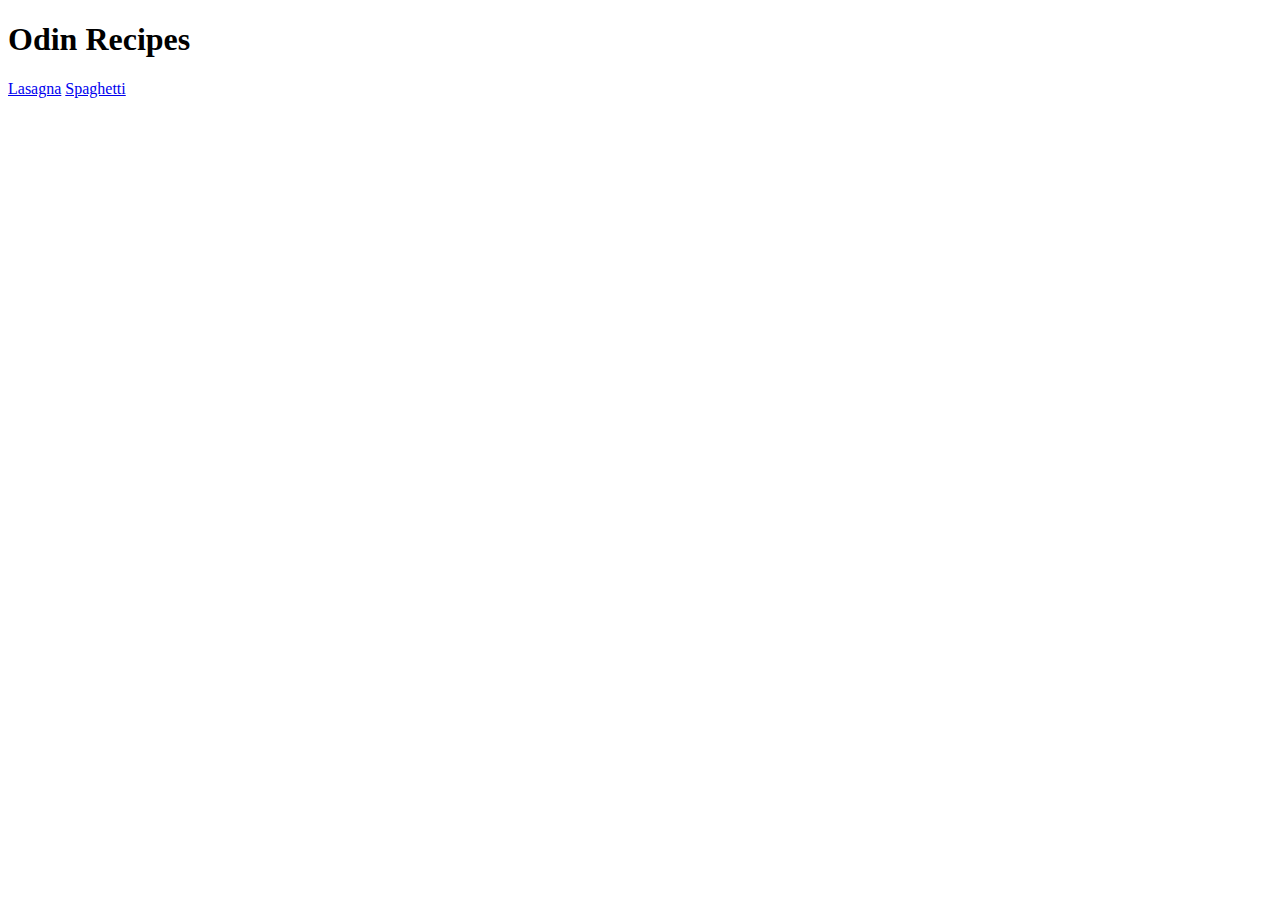
==== index.html @ f5c75798 "Add spaghetti recipe and link to it" ====
<!DOCTYPE html>
<html lang="en">
    <head>
        <meta charset="UTF-8">
        <title>Odin Recipes</title>
    </head>
    <body>
        <h1>Odin Recipes</h1>

        <a href="./recipes/lasagna.html">Lasagna</a>
        <a href="./recipes/spaghetti.html">Spaghetti</a>
    </body>
</html>
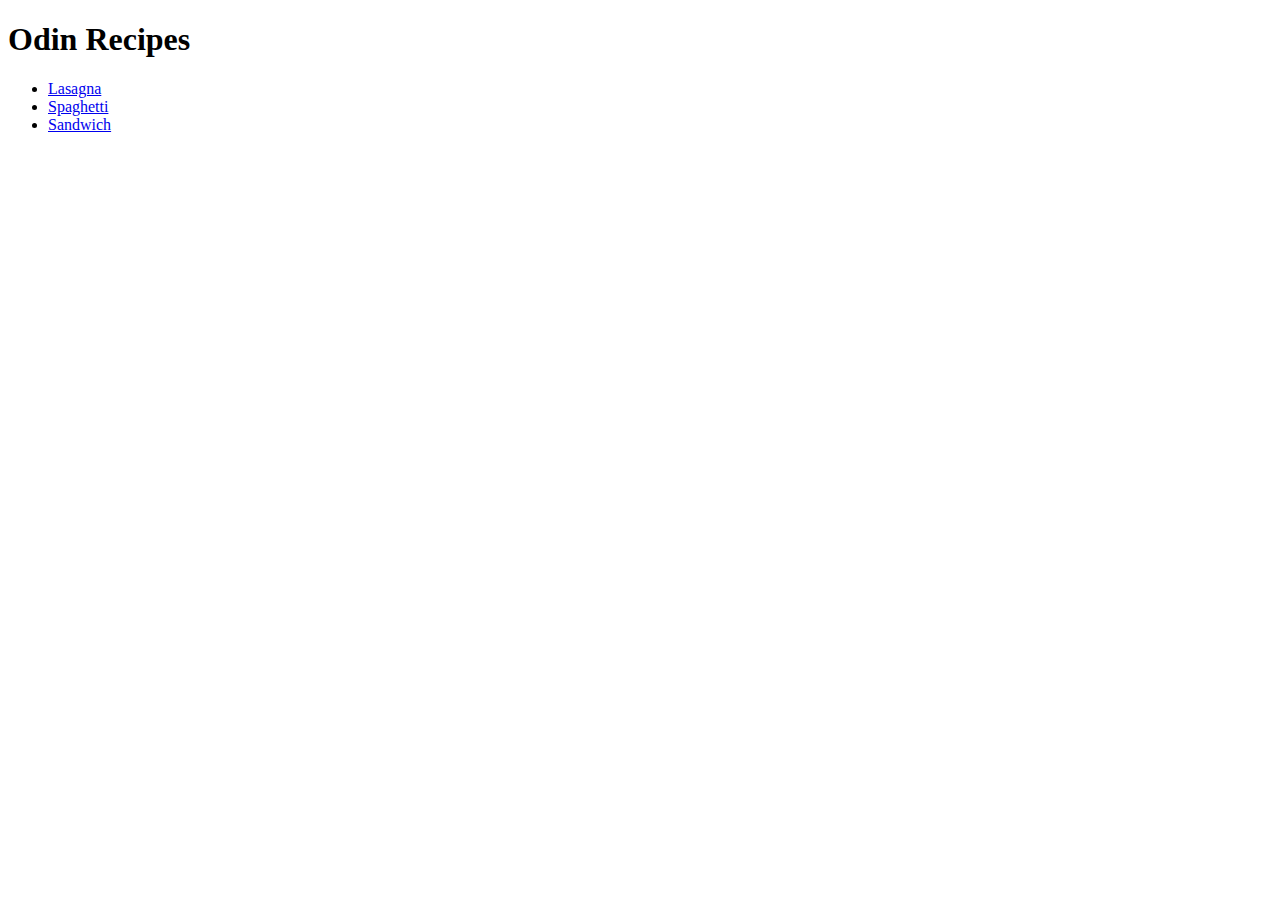
==== commit e62457cd: "Format recipes into an unordered list" ====
--- a/index.html
+++ b/index.html
@@ -6,8 +6,10 @@
     </head>
     <body>
         <h1>Odin Recipes</h1>
-
-        <a href="./recipes/lasagna.html">Lasagna</a>
-        <a href="./recipes/spaghetti.html">Spaghetti</a>
+        <ul>
+            <li><a href="./recipes/lasagna.html">Lasagna</a></li>
+            <li><a href="./recipes/spaghetti.html">Spaghetti</a></li>
+            <li><a href="./recipes/sandwich.html">Sandwich</a></li>
+        </ul>
     </body>
 </html>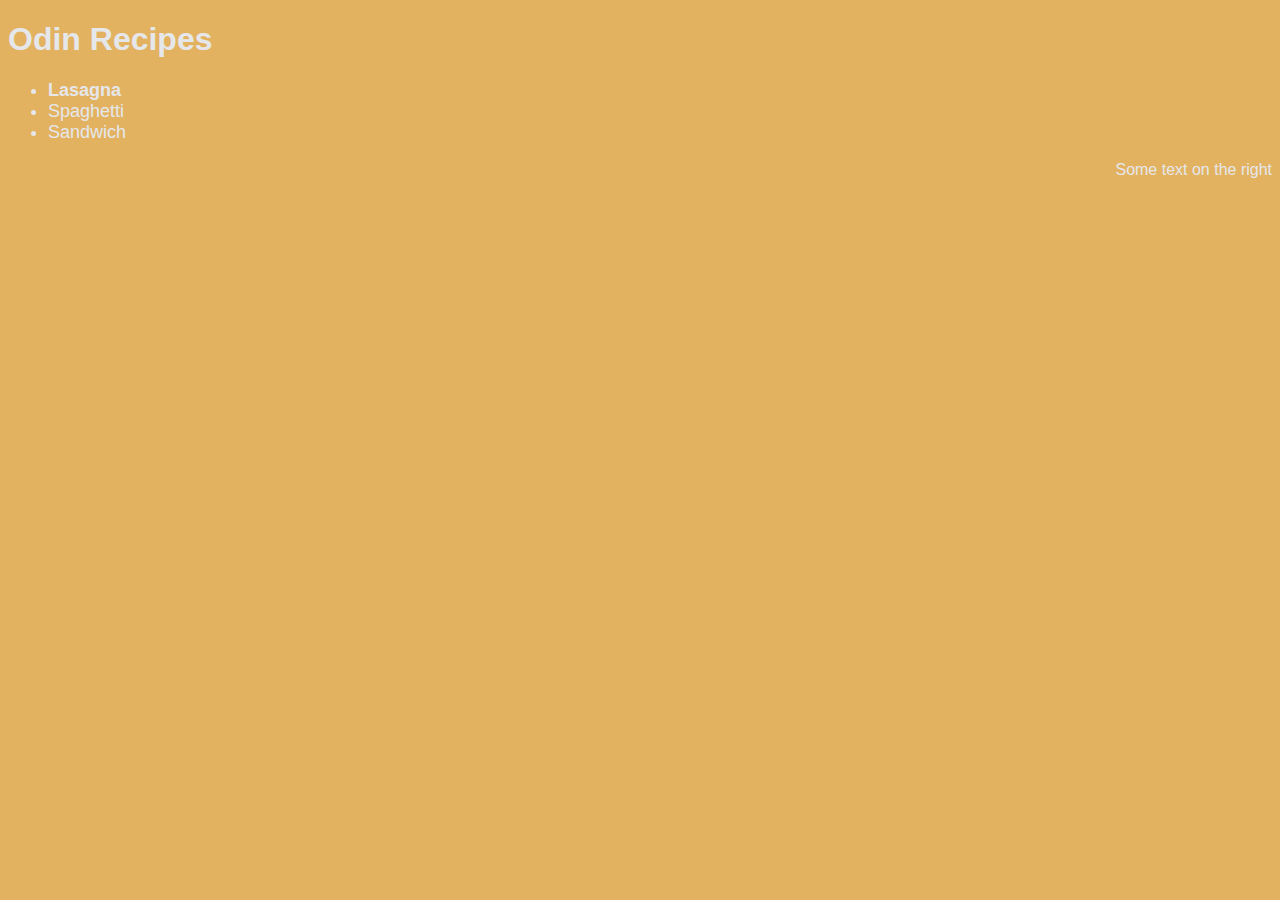
==== commit 6f215f86: "Add general and some specific styling to website" ====
--- a/index.html
+++ b/index.html
@@ -1,15 +1,22 @@
 <!DOCTYPE html>
 <html lang="en">
-    <head>
-        <meta charset="UTF-8">
-        <title>Odin Recipes</title>
-    </head>
-    <body>
-        <h1>Odin Recipes</h1>
-        <ul>
-            <li><a href="./recipes/lasagna.html">Lasagna</a></li>
-            <li><a href="./recipes/spaghetti.html">Spaghetti</a></li>
-            <li><a href="./recipes/sandwich.html">Sandwich</a></li>
-        </ul>
-    </body>
+
+<head>
+    <meta charset="UTF-8">
+    <link rel="stylesheet" href="css/styles.css">
+    <title>Odin Recipes</title>
+</head>
+
+<body>
+    <h1>Odin Recipes</h1>
+    <ul class="medium-font">
+        <li class="heavy"><a href="./recipes/lasagna.html">Lasagna</a></li>
+        <li><a href="./recipes/spaghetti.html">Spaghetti</a></li>
+        <li><a href="./recipes/sandwich.html">Sandwich</a></li>
+    </ul>
+
+
+    <footer id="incorrectly-used-id">Some text on the right</footer>
+</body>
+
 </html>--- a/css/styles.css
+++ b/css/styles.css
@@ -0,0 +1,26 @@
+* {
+    font-family: 'Segoe UI', Tahoma, Geneva, Verdana, sans-serif;
+    background-color: #e3b261;
+    color: #e5e7eb;
+}
+
+a {
+    text-decoration: none;
+}
+
+a:hover {
+    color: rgb(63, 63, 63);
+    text-decoration: underline;
+}
+
+.medium-font {
+    font-size: large;
+}
+
+.heavy {
+    font-weight: 700;
+}
+
+#incorrectly-used-id {
+    text-align: right;
+}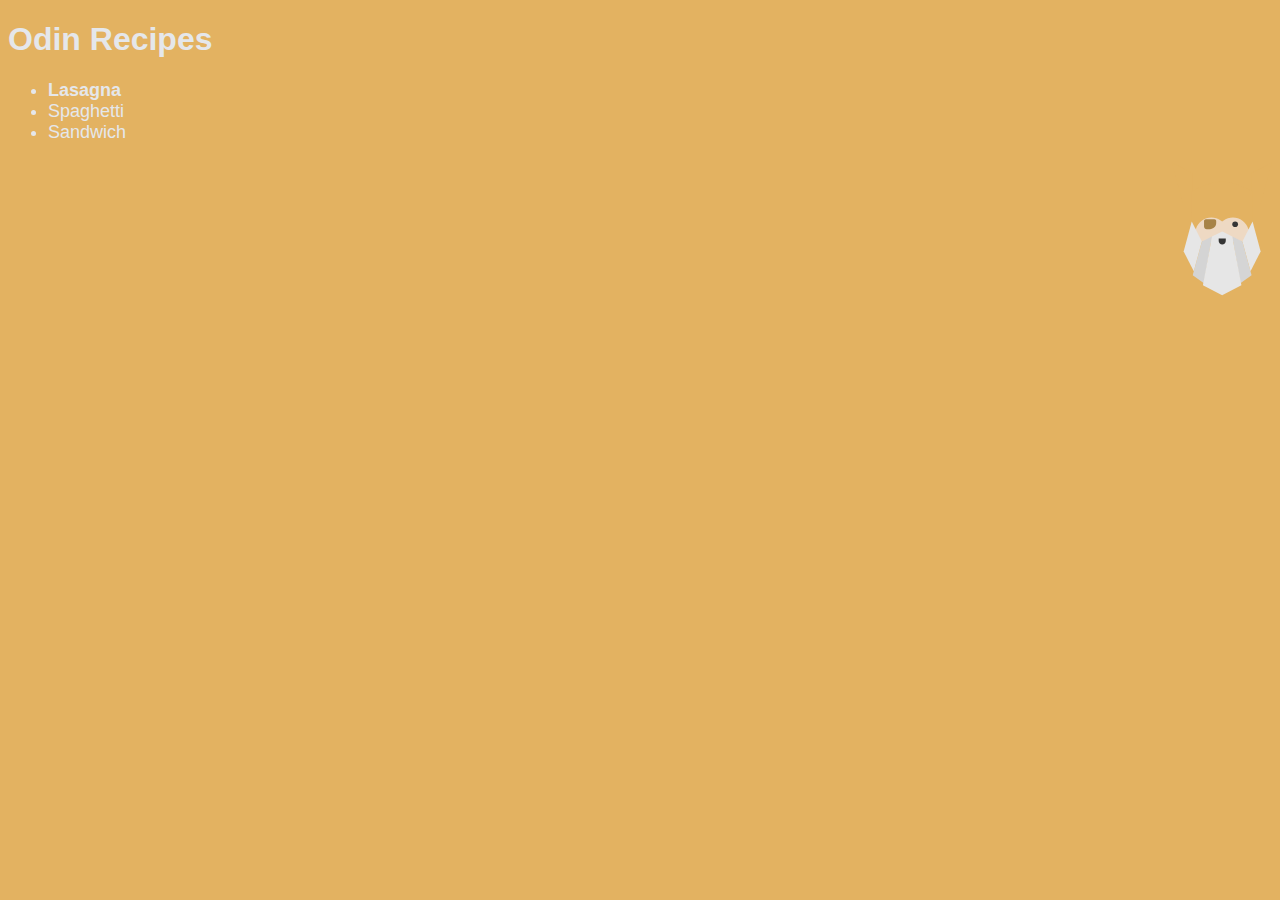
==== commit 342534e9: "Add image of odin without hat to index.html and style it in styles.css" ====
--- a/index.html
+++ b/index.html
@@ -16,7 +16,7 @@
     </ul>
 
 
-    <footer id="incorrectly-used-id">Some text on the right</footer>
+    <footer id="incorrectly-used-id"><img src="img/odin-logo.svg" alt=""></footer>
 </body>
 
 </html>--- a/css/styles.css
+++ b/css/styles.css
@@ -23,4 +23,9 @@
 
 #incorrectly-used-id {
     text-align: right;
+}
+
+footer img {
+    height: auto;
+    width: 100px;
 }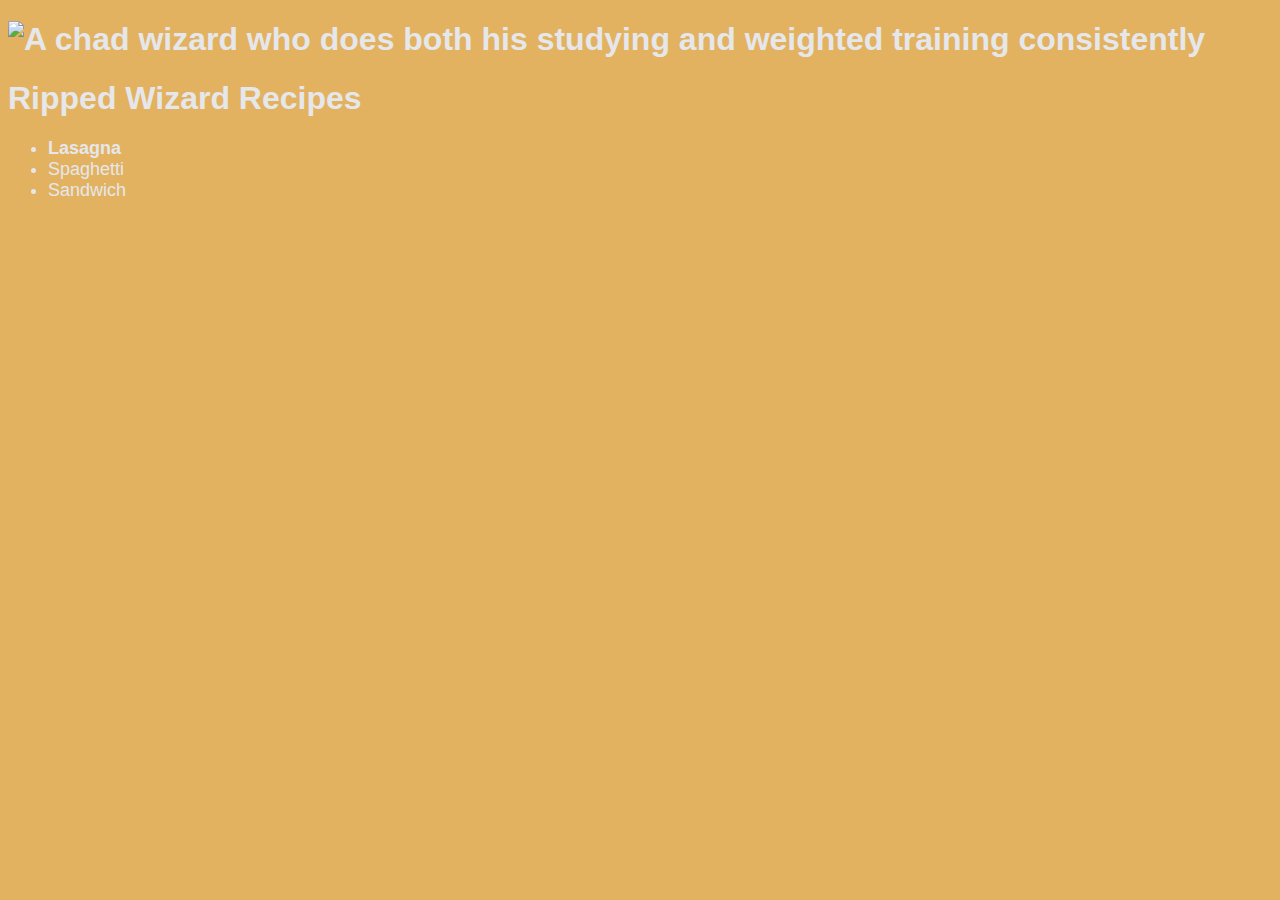
==== commit b5deed5c: "Make favicon a wizard hat" ====
--- a/index.html
+++ b/index.html
@@ -4,19 +4,21 @@
 <head>
     <meta charset="UTF-8">
     <link rel="stylesheet" href="css/styles.css">
-    <title>Odin Recipes</title>
+    <link rel="shortcut icon" href="./img/wizard-favicon.svg" type="image/x-icon">
+    <title>Ripped Wizard Recipes</title>
 </head>
 
 <body>
-    <h1>Odin Recipes</h1>
+    <h1>
+        <img src="img/swole-wizard.jpg"
+            alt="A chad wizard who does both his studying and weighted training consistently" width="300px" height="300px">
+    </h1>
+    <h1>Ripped Wizard Recipes</h1>
     <ul class="medium-font">
         <li class="heavy"><a href="./recipes/lasagna.html">Lasagna</a></li>
         <li><a href="./recipes/spaghetti.html">Spaghetti</a></li>
         <li><a href="./recipes/sandwich.html">Sandwich</a></li>
     </ul>
-
-
-    <footer id="incorrectly-used-id"><img src="img/odin-logo.svg" alt=""></footer>
 </body>
 
 </html>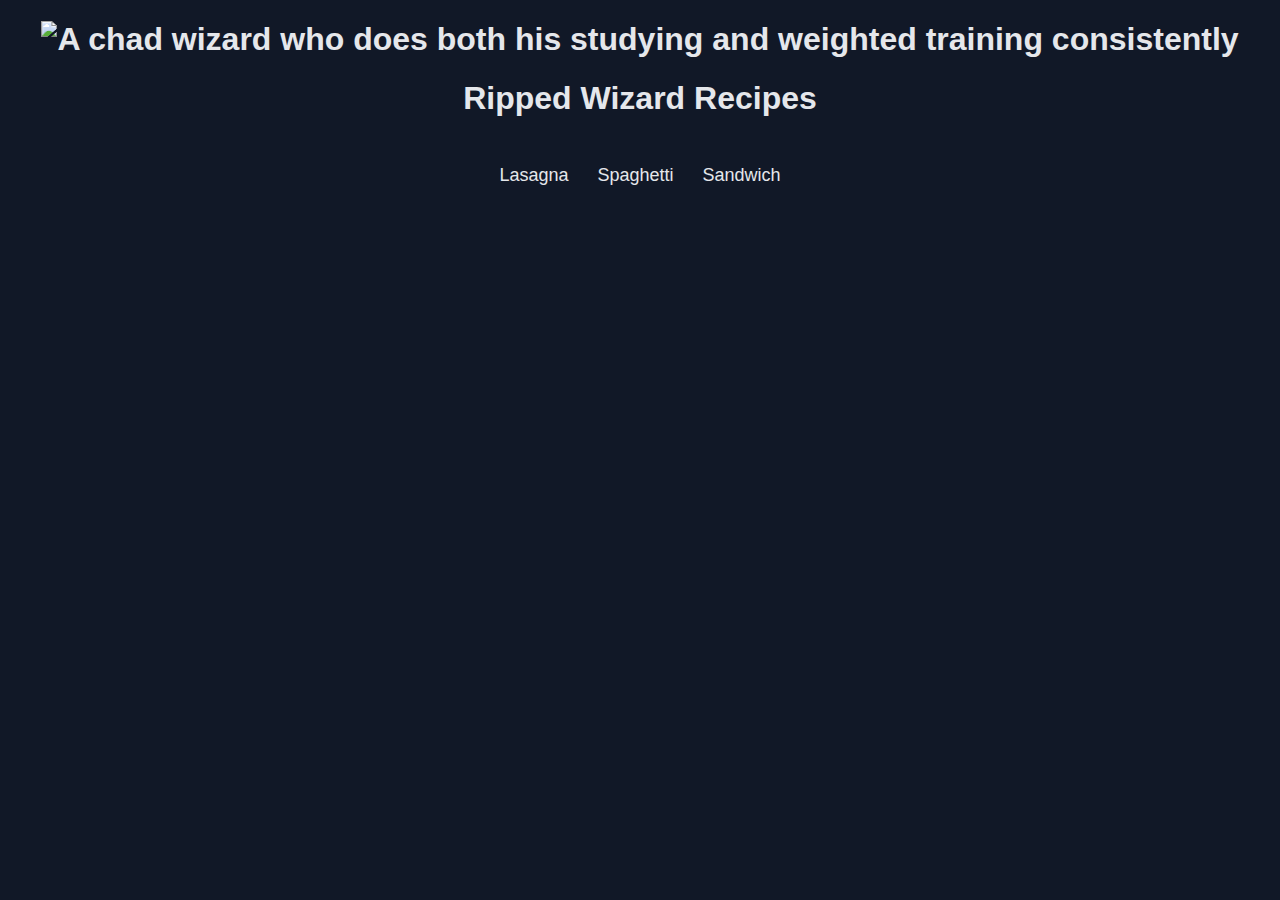
==== commit 2a9f8dba: "Change home page list format" ====
--- a/index.html
+++ b/index.html
@@ -9,15 +9,16 @@
 </head>
 
 <body>
-    <h1>
+    <h1 class="index-title">
         <img src="img/swole-wizard.jpg"
-            alt="A chad wizard who does both his studying and weighted training consistently" width="300px" height="300px">
+            alt="A chad wizard who does both his studying and weighted training consistently" width="300px"
+            height="300px">
     </h1>
-    <h1>Ripped Wizard Recipes</h1>
-    <ul class="medium-font">
-        <li class="heavy"><a href="./recipes/lasagna.html">Lasagna</a></li>
-        <li><a href="./recipes/spaghetti.html">Spaghetti</a></li>
-        <li><a href="./recipes/sandwich.html">Sandwich</a></li>
+    <h1 class="index-title">Ripped Wizard Recipes</h1>
+    <ul class="medium-font index-list">
+        <li class="index-li"><a href="./recipes/lasagna.html">Lasagna</a></li>
+        <li class="index-li"><a href="./recipes/spaghetti.html">Spaghetti</a></li>
+        <li class="index-li"><a href="./recipes/sandwich.html">Sandwich</a></li>
     </ul>
 </body>
 
--- a/css/styles.css
+++ b/css/styles.css
@@ -1,7 +1,24 @@
 * {
     font-family: 'Segoe UI', Tahoma, Geneva, Verdana, sans-serif;
-    background-color: #e3b261;
+    background-color: #111827;
     color: #e5e7eb;
+}
+
+.index-list {
+    margin: 48px auto;
+    text-align: center;
+    width: fit-content;
+    padding: 0;
+}
+
+.index-li {
+    list-style: none;
+    display: inline;
+    margin: 0 12px;
+}
+
+.index-title {
+    text-align: center;
 }
 
 a {
@@ -15,17 +32,4 @@
 
 .medium-font {
     font-size: large;
-}
-
-.heavy {
-    font-weight: 700;
-}
-
-#incorrectly-used-id {
-    text-align: right;
-}
-
-footer img {
-    height: auto;
-    width: 100px;
 }